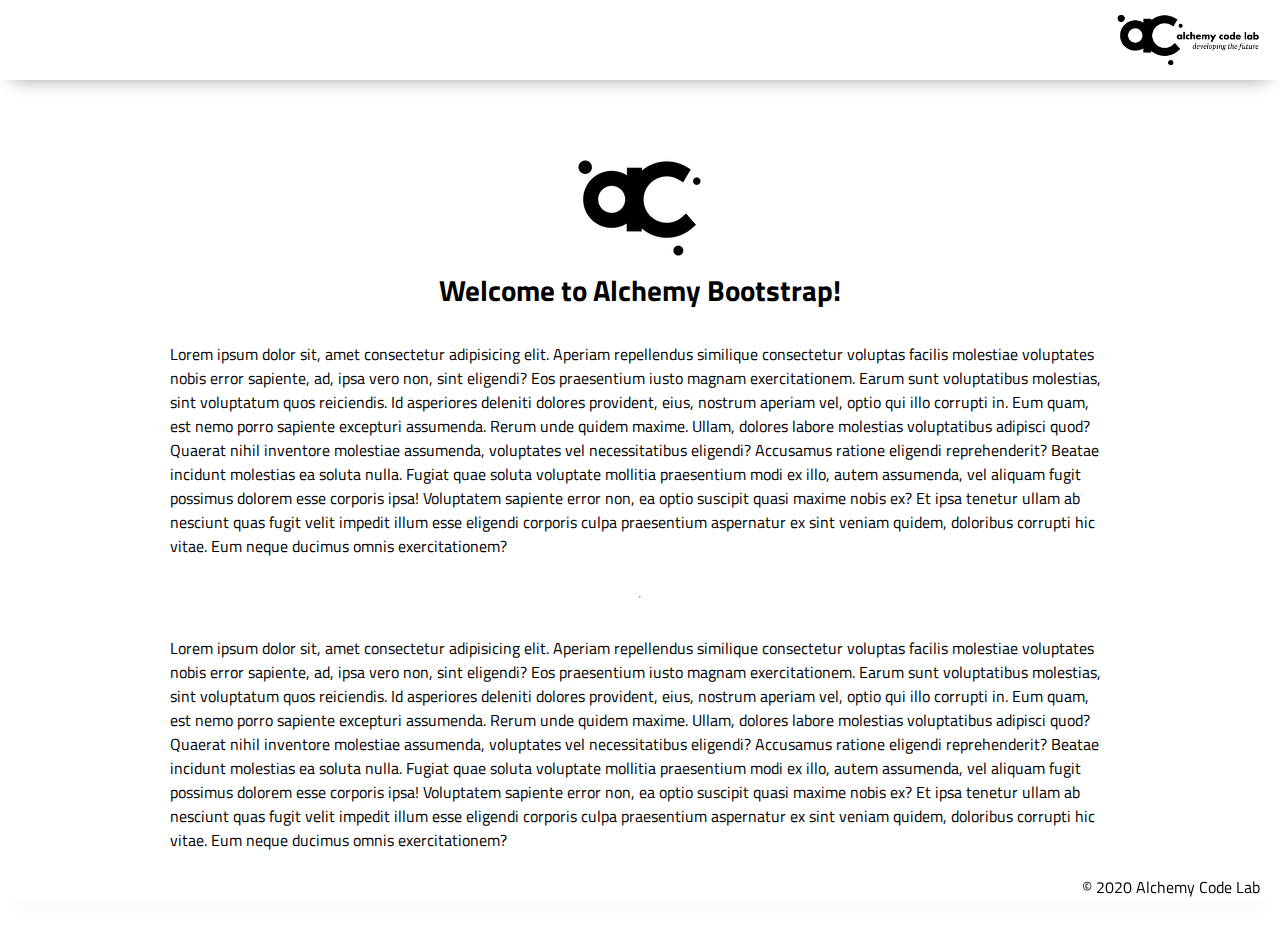
==== index.html @ 208663fa "Initial commit" ====
<!DOCTYPE html>
<html lang="en">

<head>
    <meta charset="UTF-8">
    <meta name="viewport" content="width=device-width, initial-scale=1.0">
    <meta http-equiv="X-UA-Compatible" content="ie=edge">
    <link href="https://fonts.googleapis.com/css2?family=Titillium+Web:wght@300&display=swap" rel="stylesheet">
    <link rel="stylesheet" href="styles/reset.css">
    <link rel="stylesheet" href="styles/style.css">
    <link rel="stylesheet" href="styles/home.css">
    <title>Document</title>
</head>

<body>
    <header>
        <div class="gutter-right logo">
            <img src="assets/big-logo.png"/>
        </div>
    </header>
    <main>
        <section class="main-section">
            <img class="main-logo" src="assets/alchemy-logo.png"/>
            <h2>
                Welcome to Alchemy Bootstrap!
            </h2>

            <p>
                Lorem ipsum dolor sit, amet consectetur adipisicing elit. Aperiam repellendus similique consectetur voluptas facilis molestiae voluptates nobis error sapiente, ad, ipsa vero non, sint eligendi? Eos praesentium iusto magnam exercitationem.
                Earum sunt voluptatibus molestias, sint voluptatum quos reiciendis. Id asperiores deleniti dolores provident, eius, nostrum aperiam vel, optio qui illo corrupti in. Eum quam, est nemo porro sapiente excepturi assumenda.
                Rerum unde quidem maxime. Ullam, dolores labore molestias voluptatibus adipisci quod? Quaerat nihil inventore molestiae assumenda, voluptates vel necessitatibus eligendi? Accusamus ratione eligendi reprehenderit? Beatae incidunt molestias ea soluta nulla.
                Fugiat quae soluta voluptate mollitia praesentium modi ex illo, autem assumenda, vel aliquam fugit possimus dolorem esse corporis ipsa! Voluptatem sapiente error non, ea optio suscipit quasi maxime nobis ex?
                Et ipsa tenetur ullam ab nesciunt quas fugit velit impedit illum esse eligendi corporis culpa praesentium aspernatur ex sint veniam quidem, doloribus corrupti hic vitae. Eum neque ducimus omnis exercitationem?
            </p>
            <hr />
            <p>
                Lorem ipsum dolor sit, amet consectetur adipisicing elit. Aperiam repellendus similique consectetur voluptas facilis molestiae voluptates nobis error sapiente, ad, ipsa vero non, sint eligendi? Eos praesentium iusto magnam exercitationem.
                Earum sunt voluptatibus molestias, sint voluptatum quos reiciendis. Id asperiores deleniti dolores provident, eius, nostrum aperiam vel, optio qui illo corrupti in. Eum quam, est nemo porro sapiente excepturi assumenda.
                Rerum unde quidem maxime. Ullam, dolores labore molestias voluptatibus adipisci quod? Quaerat nihil inventore molestiae assumenda, voluptates vel necessitatibus eligendi? Accusamus ratione eligendi reprehenderit? Beatae incidunt molestias ea soluta nulla.
                Fugiat quae soluta voluptate mollitia praesentium modi ex illo, autem assumenda, vel aliquam fugit possimus dolorem esse corporis ipsa! Voluptatem sapiente error non, ea optio suscipit quasi maxime nobis ex?
                Et ipsa tenetur ullam ab nesciunt quas fugit velit impedit illum esse eligendi corporis culpa praesentium aspernatur ex sint veniam quidem, doloribus corrupti hic vitae. Eum neque ducimus omnis exercitationem?
            </p>

        </section>
    </main>
    <footer>
        <div class="copy gutter-right">&copy; 2020 Alchemy Code Lab</div>
    </footer>

    <script type="module" src="app.js"></script>
</body>

</html>
---- styles/style.css ----
body {
    /* https://coolors.co/generate and click export -> scss to get the colors to copy and paste below*/
    /* --color1: hsla(349, 69%, 76%, 1);
    --color2: hsla(207, 67%, 44%, 1);
    --color3: hsla(200, 61%, 56%, 1);
    --color4: hsla(187, 41%, 94%, 1);
    --color5: hsla(170, 28%, 95%, 1); */

    /* --color1: hsla(45, 86%, 83%, 1);
    --color2: hsla(135, 65%, 98%, 1);
    --color3: hsla(315, 37%, 86%, 1);
    --color4: hsla(45, 73%, 98%, 1);
    --color5: hsla(224, 40%, 79%, 1); */
    
    --header-height: 80px;
    --shadow: 0px 10px 20px -12px rgba(0,0,0,0.45);
    --gutter: 30px;
    --footer-height: 25px;
    
    font-family: 'Titillium Web', sans-serif;
    background-color: var(--color2);
}

main {
    display: flex;
    flex-direction: column;
    justify-content: center;
    align-items: center;
    margin-bottom: calc(var(--footer-height));
}

section {
    background-color: var(--color5);
    width: 1000px;
    max-width: 80%;
    display: flex;
    flex-direction: column;
    justify-content: center;
    align-items: center;
    padding-top: var(--gutter);
    padding-bottom: var(--gutter);
    margin-top: var(--gutter);
    margin-bottom: var(--gutter);
    border: solid 2px var(--color1);
}

header {
    display: flex;
    justify-content: flex-end;
    background-color: var(--color3);
    height: var(--header-height);
    box-shadow: var(--shadow);
}

footer {
    display: flex;
    justify-content: flex-end;
    background-color: var(--color3);
    box-shadow: var(--shadow);
}


h2 {
    font-size: 1.8rem;
    font-weight: bold;
}

.gutter-right {
    margin-right: 20px;
}

.main-logo {
    animation: pulse 5s infinite ease-in-out;
}

header img {
    height: var(--header-height);
}

p {
    margin: var(--gutter);
}
  
footer {
    position: fixed;
    width: 100%;
    bottom: 0;
    height: var(--footer-height);
    display: flex;
    justify-content: flex-end;
    background-color: var(--color3);
    box-shadow: var(--shadow);
}
  
  @keyframes pulse {
    20% {
      transform: rotate3d(-10, -10, -10, 50deg) scale(1.2);
    }

    40% {
        transform: rotate3d(10, 10, -10, 50deg) scale(1);
    }

    60% {
        transform: rotate3d(-10, 10, 10, 50deg) scale(1.2);
      }

    80% {
        transform: rotate3d(10, 10, 10, 50deg) scale(1);
    }

  }
---- styles/home.css ----
/* add home page styles here */
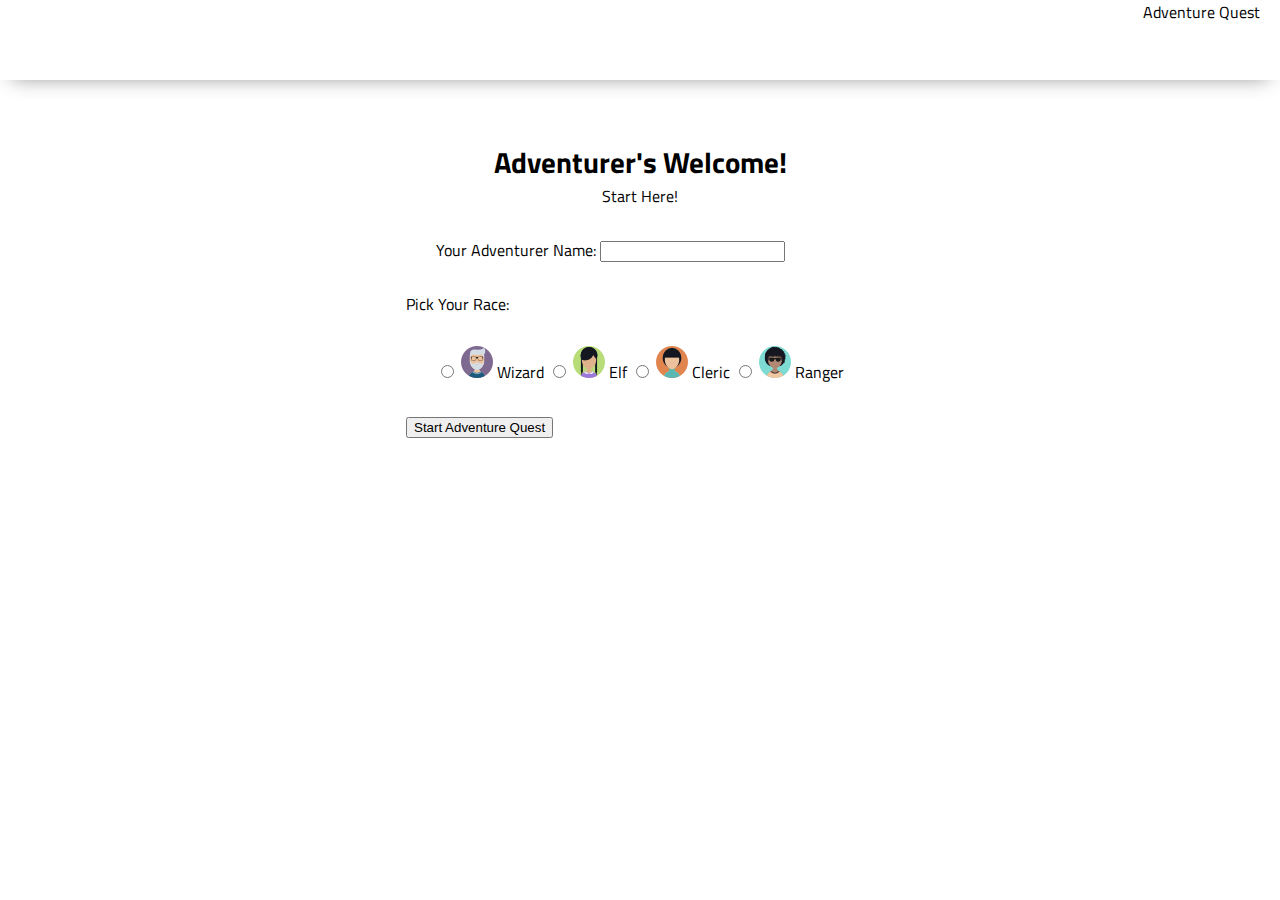
==== commit 8cf5ec2e: "HTML and results page" ====
--- a/index.html
+++ b/index.html
@@ -9,45 +9,74 @@
     <link rel="stylesheet" href="styles/reset.css">
     <link rel="stylesheet" href="styles/style.css">
     <link rel="stylesheet" href="styles/home.css">
+    <link rel="preconnect" href="https://fonts.gstatic.com">
+    <link href="https://fonts.googleapis.com/css2?family=Indie+Flower&display=swap" rel="stylesheet">
     <title>Document</title>
 </head>
 
 <body>
     <header>
         <div class="gutter-right logo">
-            <img src="assets/big-logo.png"/>
+            <!-- <img src="assets/big-logo.png" /> -->
+            <h1>Adventure Quest</h1>
         </div>
     </header>
     <main>
         <section class="main-section">
-            <img class="main-logo" src="assets/alchemy-logo.png"/>
-            <h2>
-                Welcome to Alchemy Bootstrap!
-            </h2>
+            <!-- <img class="main-logo" src="assets/alchemy-logo.png" /> -->
+            <div class="welcome">
+                <h2>
+                    Adventurer's Welcome!
+                </h2>
+            </div>
+            <div class="start-here">
+                <h3>
+                    Start Here!
 
-            <p>
-                Lorem ipsum dolor sit, amet consectetur adipisicing elit. Aperiam repellendus similique consectetur voluptas facilis molestiae voluptates nobis error sapiente, ad, ipsa vero non, sint eligendi? Eos praesentium iusto magnam exercitationem.
-                Earum sunt voluptatibus molestias, sint voluptatum quos reiciendis. Id asperiores deleniti dolores provident, eius, nostrum aperiam vel, optio qui illo corrupti in. Eum quam, est nemo porro sapiente excepturi assumenda.
-                Rerum unde quidem maxime. Ullam, dolores labore molestias voluptatibus adipisci quod? Quaerat nihil inventore molestiae assumenda, voluptates vel necessitatibus eligendi? Accusamus ratione eligendi reprehenderit? Beatae incidunt molestias ea soluta nulla.
-                Fugiat quae soluta voluptate mollitia praesentium modi ex illo, autem assumenda, vel aliquam fugit possimus dolorem esse corporis ipsa! Voluptatem sapiente error non, ea optio suscipit quasi maxime nobis ex?
-                Et ipsa tenetur ullam ab nesciunt quas fugit velit impedit illum esse eligendi corporis culpa praesentium aspernatur ex sint veniam quidem, doloribus corrupti hic vitae. Eum neque ducimus omnis exercitationem?
-            </p>
-            <hr />
-            <p>
-                Lorem ipsum dolor sit, amet consectetur adipisicing elit. Aperiam repellendus similique consectetur voluptas facilis molestiae voluptates nobis error sapiente, ad, ipsa vero non, sint eligendi? Eos praesentium iusto magnam exercitationem.
-                Earum sunt voluptatibus molestias, sint voluptatum quos reiciendis. Id asperiores deleniti dolores provident, eius, nostrum aperiam vel, optio qui illo corrupti in. Eum quam, est nemo porro sapiente excepturi assumenda.
-                Rerum unde quidem maxime. Ullam, dolores labore molestias voluptatibus adipisci quod? Quaerat nihil inventore molestiae assumenda, voluptates vel necessitatibus eligendi? Accusamus ratione eligendi reprehenderit? Beatae incidunt molestias ea soluta nulla.
-                Fugiat quae soluta voluptate mollitia praesentium modi ex illo, autem assumenda, vel aliquam fugit possimus dolorem esse corporis ipsa! Voluptatem sapiente error non, ea optio suscipit quasi maxime nobis ex?
-                Et ipsa tenetur ullam ab nesciunt quas fugit velit impedit illum esse eligendi corporis culpa praesentium aspernatur ex sint veniam quidem, doloribus corrupti hic vitae. Eum neque ducimus omnis exercitationem?
-            </p>
+                </h3>
+            </div>
+            <form id="user-sign-up">
+                <p class="text-prompt">
+                    <label for="name">Your Adventurer Name:</label>
+                    <input id="name" name="name" required>
+                </p>
+                <fieldset>
+                    <legend>Pick Your Race:</legend>
+                    <p id="avatars">
+                        <label>
+                            <input type="radio" name="race" required value="wizard">
+                            <img src="./assets/wizard.png">
+                            Wizard
+                        </label>
+                        <label>
+                            <input type="radio" name="race" required value="elf">
+                            <img src="./assets/elf.png">
+                            Elf
+                        </label>
+                        <label>
+                            <input type="radio" name="race" required value="cleric">
+                            <img src="./assets/cleric.png">
+                            Cleric
+                        </label>
+                        <label>
+                            <input type="radio" name="race" required value="ranger">
+                            <img src="./assets/ranger.png">
+                            Ranger
+                        </label>
+                    </p>
+                </fieldset>
+                <div class="start-button">
+                    <button>Start Adventure Quest</button>
+                </div>
+            </form>
 
         </section>
     </main>
     <footer>
-        <div class="copy gutter-right">&copy; 2020 Alchemy Code Lab</div>
+        <!-- <div class="copy gutter-right">&copy; 2020 Alchemy Code Lab</div> -->
     </footer>
 
-    <script type="module" src="app.js"></script>
+    <script type="module" src="home/home.js"></script>
 </body>
 
-</html>
+</html>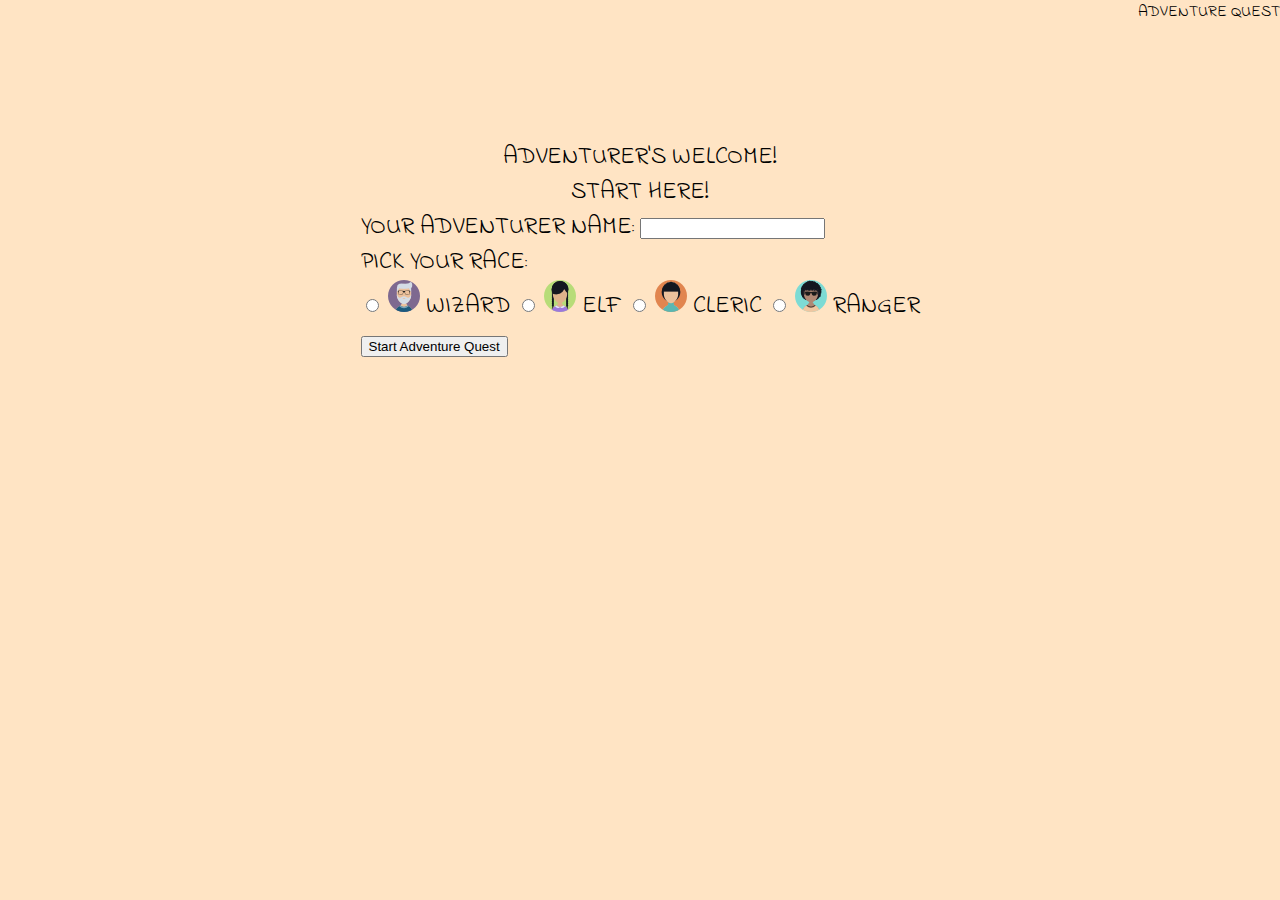
==== commit 1238d68c: "added home page" ====
--- a/index.html
+++ b/index.html
@@ -41,7 +41,9 @@
                     <input id="name" name="name" required>
                 </p>
                 <fieldset>
-                    <legend>Pick Your Race:</legend>
+                    <div class="pick">
+                        <legend>Pick Your Race:</legend>
+                    </div>
                     <p id="avatars">
                         <label>
                             <input type="radio" name="race" required value="wizard">
--- a/styles/style.css
+++ b/styles/style.css
@@ -19,7 +19,11 @@
     --footer-height: 25px;
     
     font-family: 'Titillium Web', sans-serif;
-    background-color: var(--color2);
+    background-color: bisque;
+}
+.gutter-right {
+    font-family: 'Indie Flower', cursive;   
+    text-transform: uppercase;
 }
 
 main {
@@ -27,11 +31,13 @@
     flex-direction: column;
     justify-content: center;
     align-items: center;
-    margin-bottom: calc(var(--footer-height));
+    font-size: 1.5rem;
+   
+    background-color: bisque;
 }
 
 section {
-    background-color: var(--color5);
+    background-color: bisque;
     width: 1000px;
     max-width: 80%;
     display: flex;
@@ -48,66 +54,36 @@
 header {
     display: flex;
     justify-content: flex-end;
-    background-color: var(--color3);
+    background-color: bisque;
     height: var(--header-height);
     box-shadow: var(--shadow);
 }
-
-footer {
+.welcome {
+    font-family: 'Indie Flower', cursive;   
+    text-transform: uppercase;
+}
+.start-here {
+    font-family: 'Indie Flower', cursive;   
+    text-transform: uppercase;
+    
+}
+.text-prompt {
+    font-family: 'Indie Flower', cursive;   
+    text-transform: uppercase;
+}
+#avatars {
+    font-family: 'Indie Flower', cursive;   
+    text-transform: uppercase;
+}
+.start-here {
     display: flex;
-    justify-content: flex-end;
-    background-color: var(--color3);
-    box-shadow: var(--shadow);
+    justify-content: center;
+    align-items: flex-end;
+    font-family: 'Indie Flower', cursive;   
+    text-transform: uppercase;
 }
-
-
-h2 {
-    font-size: 1.8rem;
-    font-weight: bold;
-}
-
-.gutter-right {
-    margin-right: 20px;
-}
-
-.main-logo {
-    animation: pulse 5s infinite ease-in-out;
-}
-
-header img {
-    height: var(--header-height);
-}
-
-p {
-    margin: var(--gutter);
-}
-  
-footer {
-    position: fixed;
-    width: 100%;
-    bottom: 0;
-    height: var(--footer-height);
-    display: flex;
-    justify-content: flex-end;
-    background-color: var(--color3);
-    box-shadow: var(--shadow);
-}
-  
-  @keyframes pulse {
-    20% {
-      transform: rotate3d(-10, -10, -10, 50deg) scale(1.2);
-    }
-
-    40% {
-        transform: rotate3d(10, 10, -10, 50deg) scale(1);
-    }
-
-    60% {
-        transform: rotate3d(-10, 10, 10, 50deg) scale(1.2);
-      }
-
-    80% {
-        transform: rotate3d(10, 10, 10, 50deg) scale(1);
-    }
-
-  }
+    
+.pick {
+    font-family: 'Indie Flower', cursive;   
+    text-transform: uppercase;
+}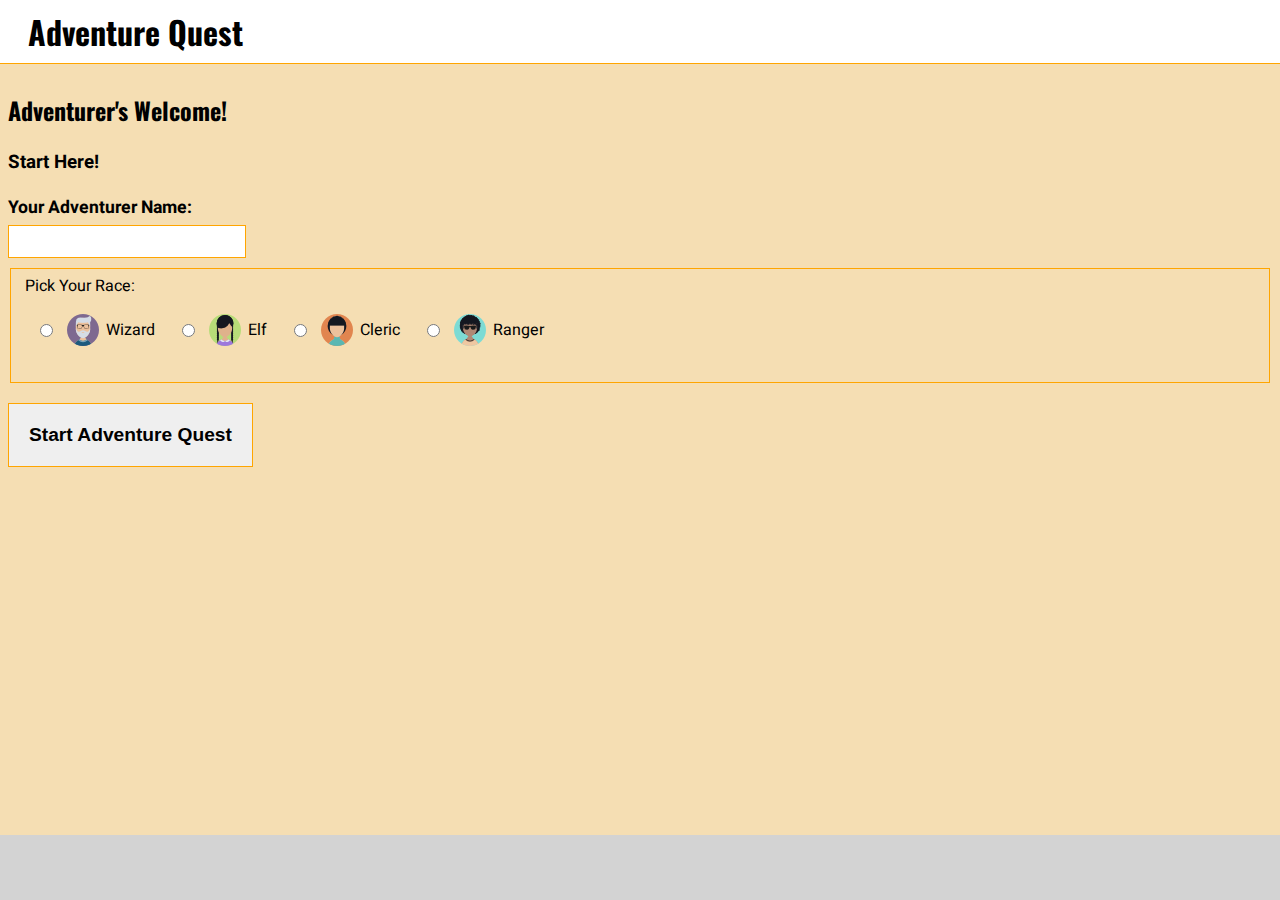
==== commit bb54bd4c: "corrected errors" ====
--- a/index.html
+++ b/index.html
@@ -4,15 +4,14 @@
 <head>
     <meta charset="UTF-8">
     <meta name="viewport" content="width=device-width, initial-scale=1.0">
+    <title>Adventure Quest</title>
     <meta http-equiv="X-UA-Compatible" content="ie=edge">
     <link href="https://fonts.googleapis.com/css2?family=Titillium+Web:wght@300&display=swap" rel="stylesheet">
-    <link rel="stylesheet" href="styles/reset.css">
-    <link rel="stylesheet" href="styles/style.css">
-    <link rel="stylesheet" href="styles/home.css">
+    <link rel="stylesheet" href="common/main.css">
+    <link rel="stylesheet" href="home/home.css">
     <link rel="preconnect" href="https://fonts.gstatic.com">
     <link href="https://fonts.googleapis.com/css2?family=Indie+Flower&display=swap" rel="stylesheet">
-    <title>Document</title>
-</head>
+
 
 <body>
     <header>
@@ -21,6 +20,7 @@
             <h1>Adventure Quest</h1>
         </div>
     </header>
+
     <main>
         <section class="main-section">
             <!-- <img class="main-logo" src="assets/alchemy-logo.png" /> -->
@@ -32,7 +32,6 @@
             <div class="start-here">
                 <h3>
                     Start Here!
-
                 </h3>
             </div>
             <form id="user-sign-up">
@@ -47,22 +46,22 @@
                     <p id="avatars">
                         <label>
                             <input type="radio" name="race" required value="wizard">
-                            <img src="./assets/wizard.png">
+                            <img src="./assets/avatars/wizard.png">
                             Wizard
                         </label>
                         <label>
                             <input type="radio" name="race" required value="elf">
-                            <img src="./assets/elf.png">
+                            <img src="./assets/avatars/elf.png">
                             Elf
                         </label>
                         <label>
                             <input type="radio" name="race" required value="cleric">
-                            <img src="./assets/cleric.png">
+                            <img src="./assets/avatars/cleric.png">
                             Cleric
                         </label>
                         <label>
                             <input type="radio" name="race" required value="ranger">
-                            <img src="./assets/ranger.png">
+                            <img src="./assets/avatars/ranger.png">
                             Ranger
                         </label>
                     </p>
--- a/common/main.css
+++ b/common/main.css
@@ -0,0 +1,62 @@
+@import url('https://fonts.googleapis.com/css?family=Heebo|Oswald');
+
+body {
+    font-family: 'Heebo', "Segoe UI", Candara, "Bitstream Vera Sans", "DejaVu Sans", "Bitstream Vera Sans", "Trebuchet MS", Verdana, "Verdana Ref", sans-serif;
+    background: wheat;
+    margin: 0;
+}
+
+h1, h2 {
+    font-family: 'Oswald';
+}
+
+* {
+    box-sizing: border-box;
+}
+
+.hidden {
+    display: none;
+}
+
+header, main {
+    padding: 8px;
+}
+
+header {
+    display: flex;
+    align-items: center;
+    justify-content: space-between;
+    background: white;
+    border-bottom: 1px solid orange;
+}
+
+h1 {
+    margin: 0 20px;
+    flex-grow: 2;
+}
+
+footer {
+    position: fixed;
+    bottom: 0;
+    left: 0; right: 0;
+    height: 65px;
+    background: lightgrey;
+    text-align: center;
+    padding-top: 25px;
+}
+
+main {
+    margin-bottom: 100px;
+}
+
+
+input, fieldset, button {
+    border: 1px solid orange;
+}
+
+button {
+    margin: 20px 0;
+    padding: 20px;
+    font-size: 1.2em;
+    font-weight: bolder;
+}--- a/home/home.css
+++ b/home/home.css
@@ -0,0 +1,34 @@
+.text-prompt {
+    display: block;
+    margin: 10px 0;
+}
+
+.text-prompt label {
+    display: block;
+    margin-bottom: 5px;
+    font-size: 1.1em;
+    font-weight: bolder;
+}
+
+.text-prompt input {
+    display: block;
+    padding: 5px;
+    font-size: 1.1em;
+}
+
+#avatars {
+    display: flex;
+    align-items: center;
+    flex-wrap: wrap;
+}
+
+#avatars label {
+    display: flex;
+    align-items: center;
+    justify-content: center;
+    margin: 0 10px 10px;
+}
+
+#avatars input, #avatars img {
+    margin: 0 7px;
+}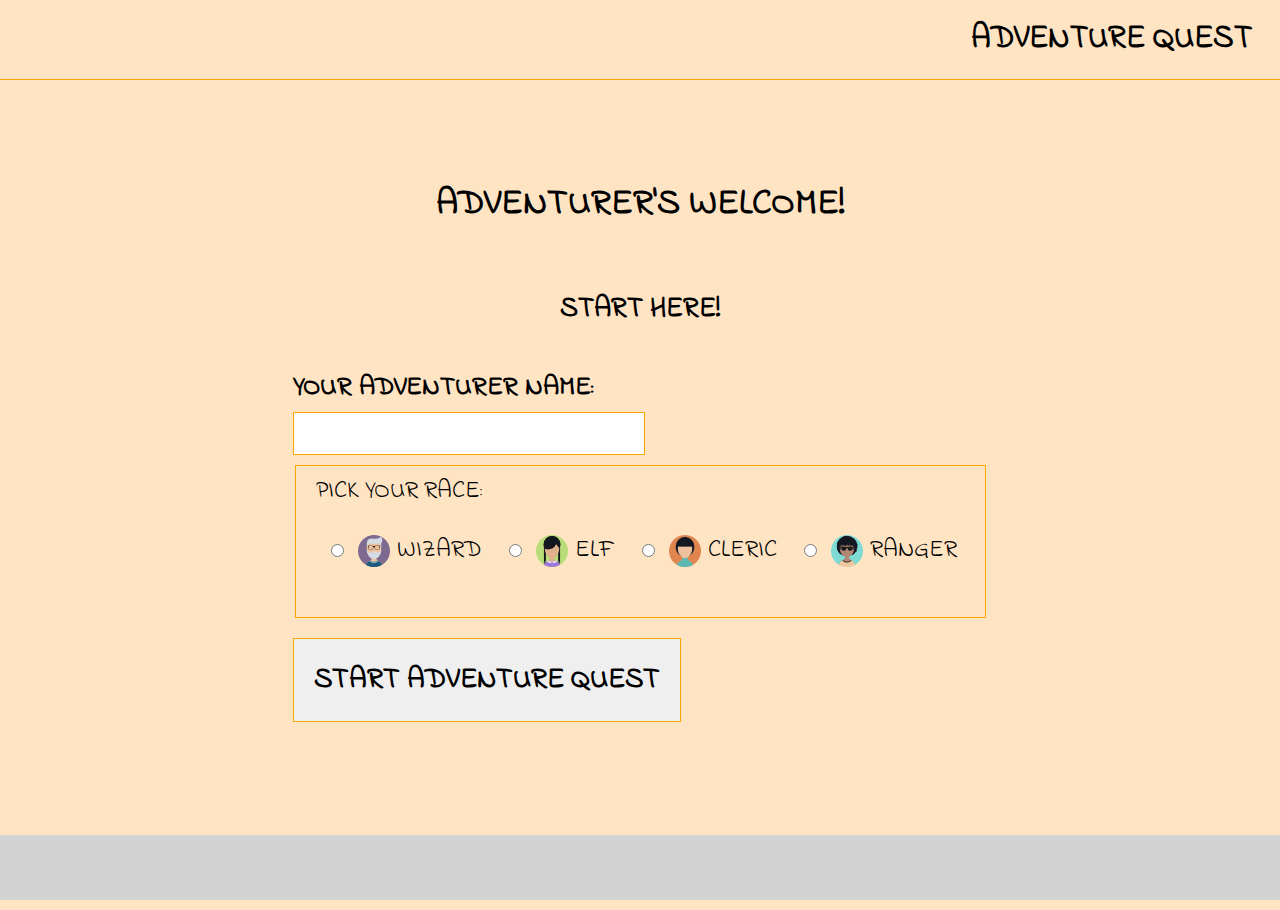
==== commit 64c29d0d: "fixed errors" ====
--- a/index.html
+++ b/index.html
@@ -9,13 +9,14 @@
     <link href="https://fonts.googleapis.com/css2?family=Titillium+Web:wght@300&display=swap" rel="stylesheet">
     <link rel="stylesheet" href="common/main.css">
     <link rel="stylesheet" href="home/home.css">
+    <link rel="stylesheet" href="./styles/style.css">
     <link rel="preconnect" href="https://fonts.gstatic.com">
     <link href="https://fonts.googleapis.com/css2?family=Indie+Flower&display=swap" rel="stylesheet">
 
 
 <body>
     <header>
-        <div class="gutter-right logo">
+        <div class="opening">
             <!-- <img src="assets/big-logo.png" /> -->
             <h1>Adventure Quest</h1>
         </div>
--- a/styles/style.css
+++ b/styles/style.css
@@ -0,0 +1,94 @@
+
+body {
+    /* https://coolors.co/generate and click export -> scss to get the colors to copy and paste below*/
+    /* --color1: hsla(349, 69%, 76%, 1);
+    --color2: hsla(207, 67%, 44%, 1);
+    --color3: hsla(200, 61%, 56%, 1);
+    --color4: hsla(187, 41%, 94%, 1);
+    --color5: hsla(170, 28%, 95%, 1); */
+
+    /* --color1: hsla(45, 86%, 83%, 1);
+    --color2: hsla(135, 65%, 98%, 1);
+    --color3: hsla(315, 37%, 86%, 1);
+    --color4: hsla(45, 73%, 98%, 1);
+    --color5: hsla(224, 40%, 79%, 1); */
+    
+    --header-height: 80px;
+    --shadow: 0px 10px 20px -12px rgba(0,0,0,0.45);
+    --gutter: 30px;
+    --footer-height: 25px;
+    
+    font-family: 'Titillium Web', sans-serif;
+    background-color: bisque;
+}
+.opening h1 {
+    font-family: 'Indie Flower', cursive;   
+    text-transform: uppercase;
+}
+
+main {
+    display: flex;
+    flex-direction: column;
+    justify-content: center;
+    align-items: center;
+    font-size: 1.5rem;
+   
+    background-color: bisque;
+}
+
+section {
+    background-color: bisque;
+    width: 1000px;
+    max-width: 80%;
+    display: flex;
+    flex-direction: column;
+    justify-content: center;
+    align-items: center;
+    padding-top: var(--gutter);
+    padding-bottom: var(--gutter);
+    margin-top: var(--gutter);
+    margin-bottom: var(--gutter);
+    border: solid 2px var(--color1);
+}
+
+header {
+    display: flex;
+    justify-content: flex-end;
+    background-color: bisque;
+    height: var(--header-height);
+    box-shadow: var(--shadow);
+}
+.welcome h2 {
+    font-family: 'Indie Flower', cursive;   
+    text-transform: uppercase;
+}
+.start-here {
+    font-family: 'Indie Flower', cursive;   
+    text-transform: uppercase;
+    
+}
+.text-prompt {
+    font-family: 'Indie Flower', cursive;   
+    text-transform: uppercase;
+}
+#avatars {
+    font-family: 'Indie Flower', cursive;   
+    text-transform: uppercase;
+}
+.start-here {
+    display: flex;
+    justify-content: center;
+    align-items: flex-end;
+    font-family: 'Indie Flower', cursive;   
+    text-transform: uppercase;
+}
+    
+.pick {
+    font-family: 'Indie Flower', cursive;   
+    text-transform: uppercase;
+}
+.start-button button {
+    font-family: 'Indie Flower', cursive;   
+    text-transform: uppercase;
+}
+
